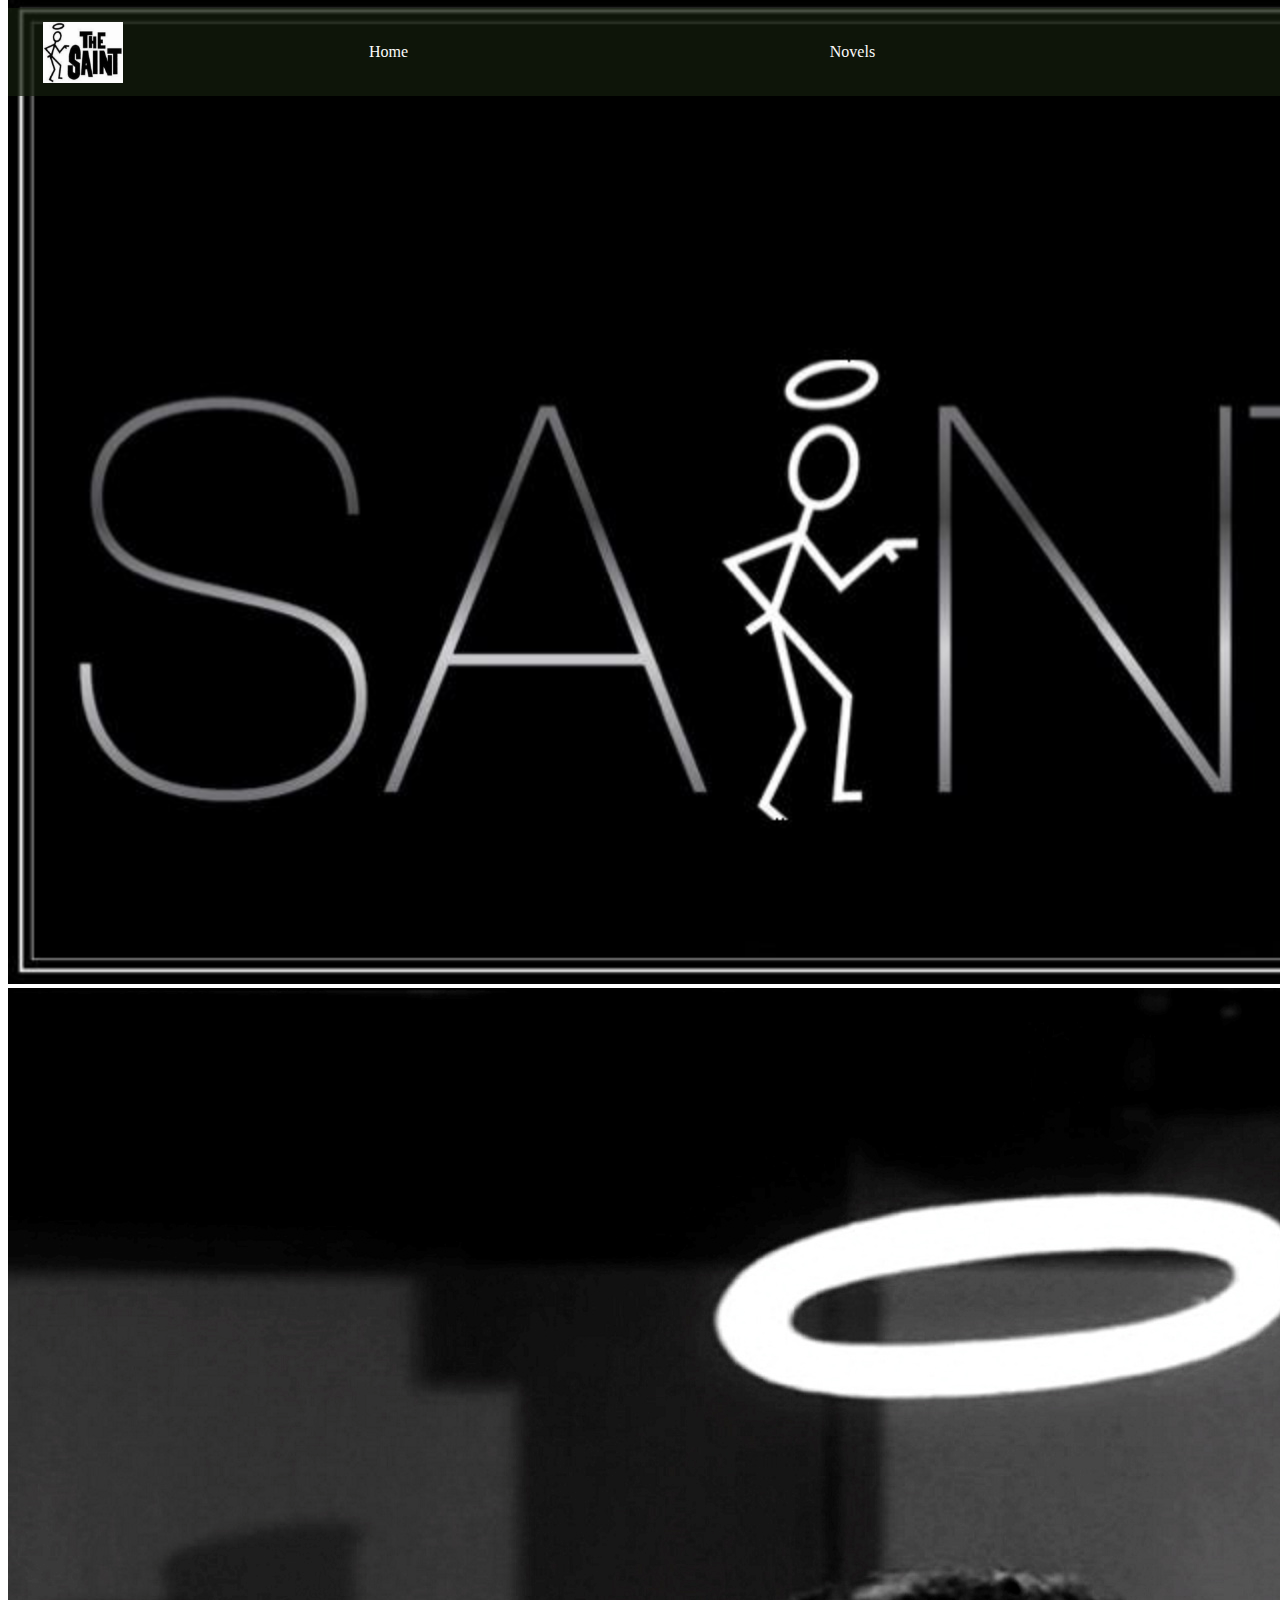
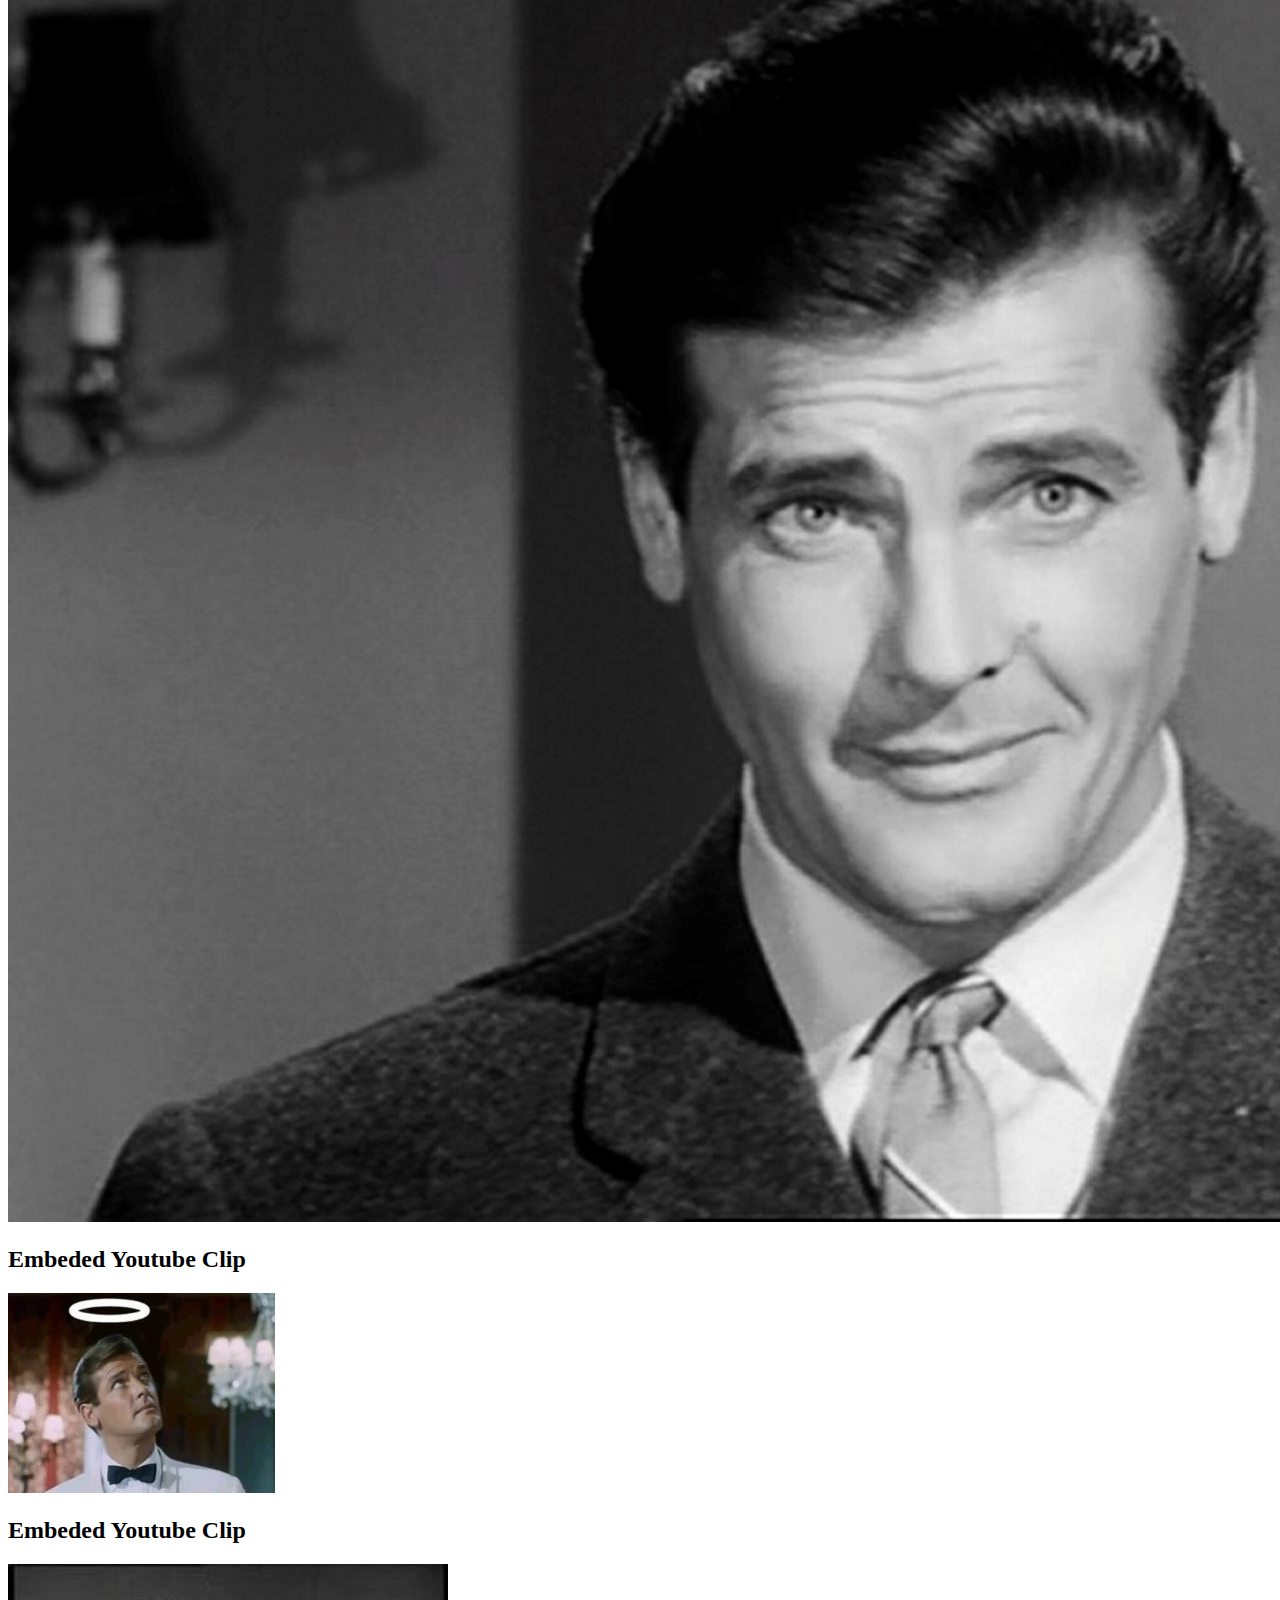
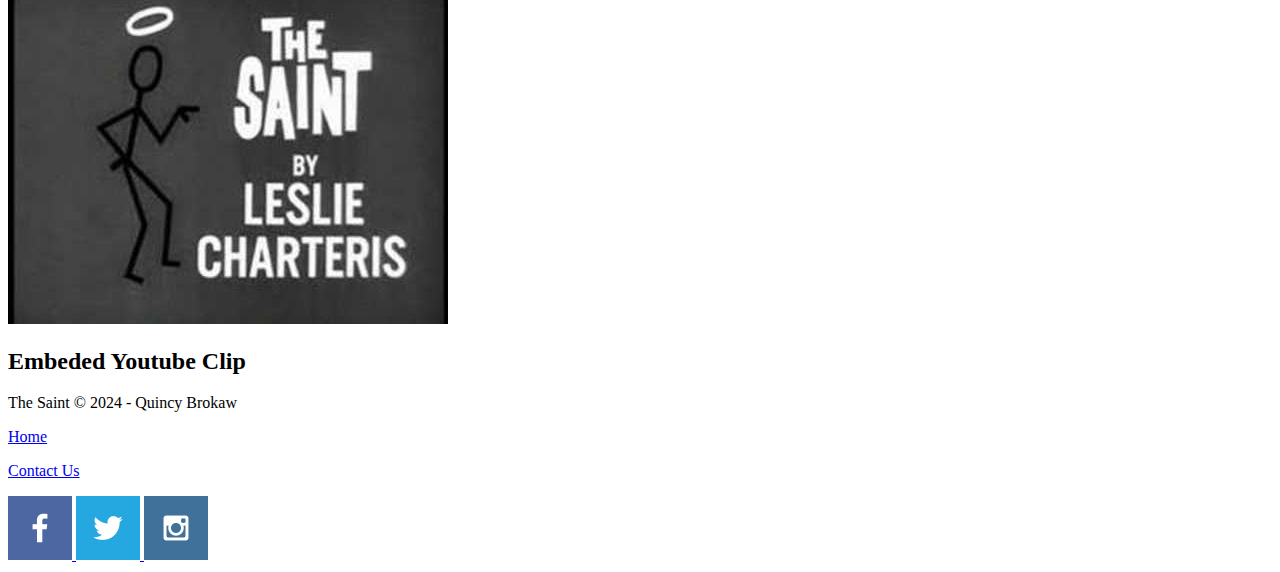
==== thesaint/index.html @ 39afe176 "html start" ====
<!DOCTYPE html>
<html lang="en">
<head>
    <meta charset="UTF-8">
    <meta name="viewport" content="width=device-width, initial-scale=1.0">
    <link rel="stylesheet" href="styles/style.css">
    <title>The Saint Home Page</title>
</head>
<body>
    <div id="content">
        <header>
            <a id="logo_link" href="index.html">
                <img class="logo" src="images/logo.jpg" alt="The Saint Logo">
            </a>
            <nav>
                <a href="index.html">Home</a>
                <a href="books.html">Novels</a>
                <a href="tvmovie.html">TV and Movies</a>
            </nav>
        </header>
        <div id="hero">
            <div id="hero-box">
                <img id="hero-img" src="images/widesaint.jpg" alt="The Saint website">
            </div>
            <section id="hero-msg">
                <h1 class="home-title">Simon Templar</h1>
                <h4>The Saint</h4>
                </div>
            </section>
        </div>
        <main class="home-grid">
            <section class="rivers-card">
                <img class="card-img" src="images/moore_halo.jpg" alt="Roger Moore Halo">
                <h2>Embeded Youtube Clip</h2>
            </section>
            <section class="camping-card">
                <img class="card-img" src="images/Roger-Moore-Halo.webp" alt="Halo">
                <h2>Embeded Youtube Clip</h2>
            </section>
            <section class="rapids-card">
                <img class="card-img" src="images/leslie.jpg" alt="rafting boat">
                <h2>Embeded Youtube Clip</h2>
            </section>
        </main>
        <footer>
            <p>The Saint &copy; 2024 - Quincy Brokaw</p>
            <p><a href="index.html">Home</a></p>
            <p><a href="contactus.html">Contact Us</a></p>
            <div class="social">
                <a href="https://facebook.com" target="_blank">
                    <img src="images/facebook.png" alt="fb icon">
                </a>
                <a href="https://twitter.com" target="_blank">
                    <img src="images/twitter.png" alt="twitter icon">
                </a>
                <a href="https://instagram.com" target="_blank">
                    <img src="images/instagram.png" alt="instagram icon">
                </a>
            </div>
        </footer>
</body>
</html>
---- thesaint/styles/style.css ----
#content {
    width: 1600px;
    margin: 0 auto;
  }
nav {
    font-family: 'Times New Roman', Times, serif;
    text-align: left;
    display: flex;
    justify-content: space-around;
}
nav a {
    text-align: center;
    color: #fcfbfb;
    text-decoration: none;
    padding: 35px;
  }
nav a:hover {
    background-color: black;
    color: #d9c2a3;
}
header {
    background-color:rgba(20,30,13, .7);
    display: grid;
    grid-template-columns: 150px auto;
}
.logo {
    width: 80px;
}
#logo_link {
    padding-top: 5px;
    justify-self: center;
    align-self: center;
}
.icon {
    width: 80px;
    padding-top: 10px;
}
#hero {
    display: grid;
    grid-template-columns: 1fr 3fr 1fr;
    margin-top: -100px;
}
#hero-box {
    grid-column: 1/4;
    grid-row: 1/3;
    z-index: -1;
}
#hero-msg {
    grid-column: 2/3;
    grid-row: 1/3;
    margin-top: 100px;
    text-align: center;
    font-family: Verdana, Geneva, Tahoma, sans-serif;
}
#hero-img {
    width: 100%;
}
@media screen and (max-width: 900px) {
    #hero, .home-grid {
        display: block;
        height: auto;
    }
    nav, footer {
        flex-direction: column;
    }
    nav a {
        display: block;
        padding: 15px;
    }
    #hero {
        margin-top: 0;
    }
    #hero-msg {
        margin-top: 0;
    }
    #hero-msg h4 {
        display: none;
    }
    #hero-msg h1 {
        color: #6f7364;
    }
    .home-title {
        font-size: 25px;
    }
    .rivers-card, .camping-card, .rapids-card { 
        margin: 50px auto;
        width: 60%;
    }
    #background {
        display: none;
    }
    .mountains, .msg {
        width: 80%;
        display: block;
        margin: 0 auto;
    }
    footer {
        margin-top: 25px;
    }
}
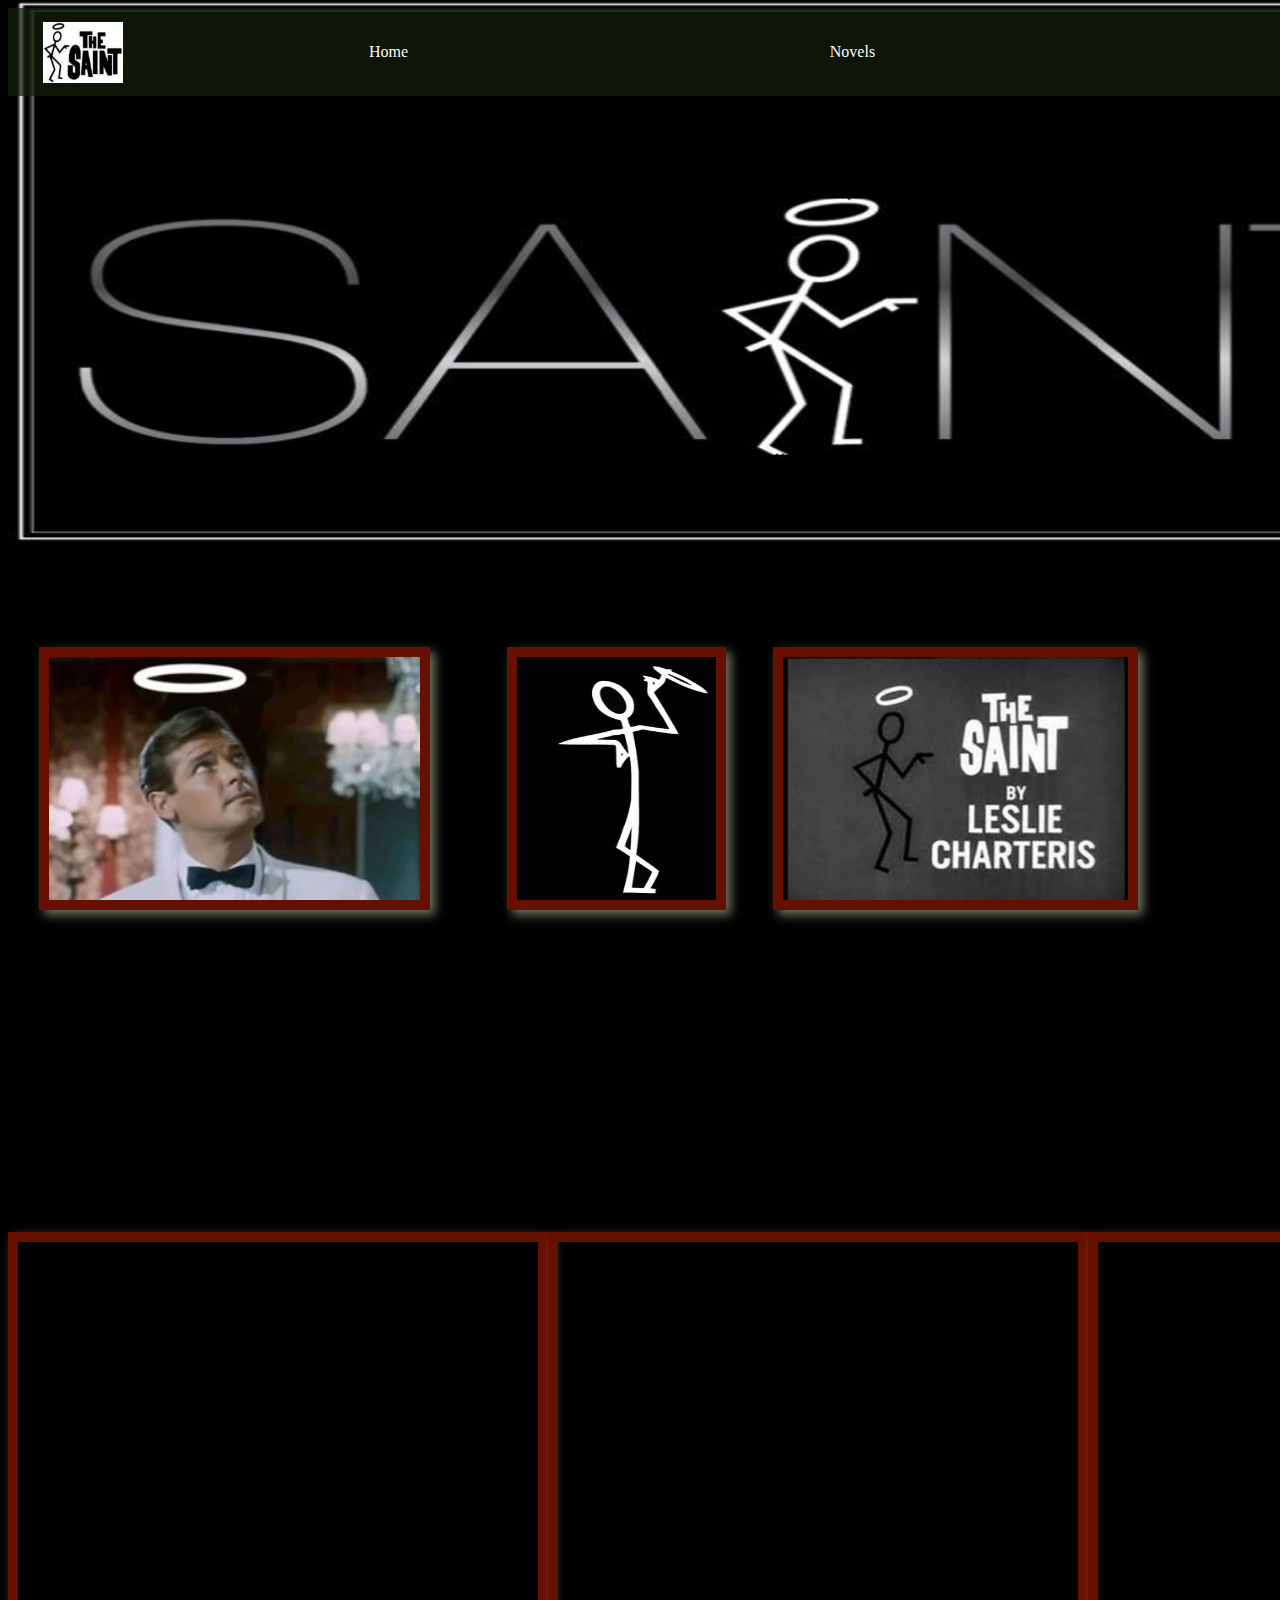
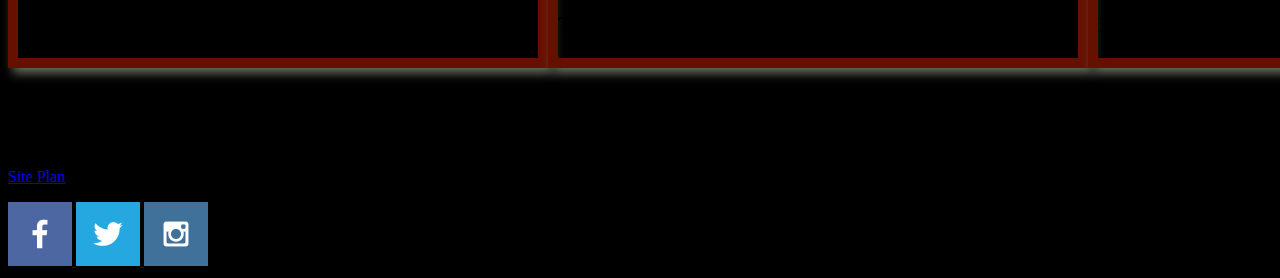
==== commit c64afdce: "home page version 1" ====
--- a/thesaint/index.html
+++ b/thesaint/index.html
@@ -29,23 +29,39 @@
             </section>
         </div>
         <main class="home-grid">
-            <section class="rivers-card">
-                <img class="card-img" src="images/moore_halo.jpg" alt="Roger Moore Halo">
-                <h2>Embeded Youtube Clip</h2>
+            <section class="mcard1">
+                <img class="card-img" src="images/Roger-Moore-Halo.webp" alt="Roger Moore Halo">
+                <h2>Roger Moore</h2>
             </section>
-            <section class="camping-card">
-                <img class="card-img" src="images/Roger-Moore-Halo.webp" alt="Halo">
-                <h2>Embeded Youtube Clip</h2>
+            <section class="mcard2">
+                <img class="card-img" src="images/leaning.jpg" alt="Halo">
+                <h2>The Saint Logo</h2>
             </section>
-            <section class="rapids-card">
+            <section class="mcard3">
                 <img class="card-img" src="images/leslie.jpg" alt="rafting boat">
-                <h2>Embeded Youtube Clip</h2>
+                <h2>Leslie Charteris</h2>
+            </section>
+            </main>
+        <main class="home-grid2">
+            <section class="vid1">
+                <iframe width="520" height="345" src="https://www.youtube.com/embed/lRlbmV39Zhw" title="The Saint TV intro (1962-69)" frameborder="0" allow="accelerometer; autoplay; clipboard-write; encrypted-media; gyroscope; picture-in-picture; web-share" allowfullscreen></iframe>
+                <h2>The Saint TV Series Intro</h2>
+            </section>
+            <section class="vid2">
+                <iframe width="520" height="345" src="https://www.youtube.com/embed/rO8P1U6uMls" title="The Saint opening credits - best ever" frameborder="0" allow="accelerometer; autoplay; clipboard-write; encrypted-media; gyroscope; picture-in-picture; web-share" allowfullscreen></iframe>
+                <h2>The Saint Opening credits</h2>
+            </section>
+            <section class="vid3">
+                <iframe width="520" height="345" src="https://www.youtube.com/embed/DFS6XLW2r7o" title="The Saint (1997) - Theatrical Trailer (4K)" frameborder="0" allow="accelerometer; autoplay; clipboard-write; encrypted-media; gyroscope; picture-in-picture; web-share" allowfullscreen></iframe>
+                <h2>1997 Movie "The Saint"</h2>
             </section>
         </main>
+        
+        
+        
         <footer>
             <p>The Saint &copy; 2024 - Quincy Brokaw</p>
-            <p><a href="index.html">Home</a></p>
-            <p><a href="contactus.html">Contact Us</a></p>
+            <p><a href="site-plan.html">Site Plan</a></p>
             <div class="social">
                 <a href="https://facebook.com" target="_blank">
                     <img src="images/facebook.png" alt="fb icon">
--- a/thesaint/styles/style.css
+++ b/thesaint/styles/style.css
@@ -1,7 +1,10 @@
+body {
+    background-color: black;
+}
 #content {
     width: 1600px;
     margin: 0 auto;
-  }
+}    
 nav {
     font-family: 'Times New Roman', Times, serif;
     text-align: left;
@@ -15,8 +18,9 @@
     padding: 35px;
   }
 nav a:hover {
-    background-color: black;
+    background-color: #610;
     color: #d9c2a3;
+    padding-bottom: 20px;
 }
 header {
     background-color:rgba(20,30,13, .7);
@@ -54,47 +58,60 @@
 }
 #hero-img {
     width: 100%;
+    height: 550px;
 }
-@media screen and (max-width: 900px) {
-    #hero, .home-grid {
-        display: block;
-        height: auto;
-    }
-    nav, footer {
-        flex-direction: column;
-    }
-    nav a {
-        display: block;
-        padding: 15px;
-    }
-    #hero {
-        margin-top: 0;
-    }
-    #hero-msg {
-        margin-top: 0;
-    }
-    #hero-msg h4 {
-        display: none;
-    }
-    #hero-msg h1 {
-        color: #6f7364;
-    }
-    .home-title {
-        font-size: 25px;
-    }
-    .rivers-card, .camping-card, .rapids-card { 
-        margin: 50px auto;
-        width: 60%;
-    }
-    #background {
-        display: none;
-    }
-    .mountains, .msg {
-        width: 80%;
-        display: block;
-        margin: 0 auto;
-    }
-    footer {
-        margin-top: 25px;
-    }
-}+.home-grid {
+    display: grid;
+    grid-template-columns: auto auto auto auto auto auto auto auto auto auto auto auto;
+}
+.card-img {
+    border: 10px solid #610;
+    transition: transform .5s;
+    box-shadow: 5px 5px 10px #6f7364;
+    height: 50%;
+    width: 85%;
+}
+.mcard1 {
+    grid-column: 2/4;
+    grid-row: 2/3;
+    margin: 50px 0;
+}
+.mcard2 {
+    grid-column: 5/7;
+    grid-row: 2/3;
+    margin: 50px 0;
+}
+.mcard3 {
+    grid-column: 8/10;
+    grid-row: 2/3;
+    margin: 50px 0;
+}
+.home-grid2 {
+    display: grid;
+    grid-template-columns: auto auto auto auto auto auto auto auto auto auto auto auto;
+}
+.vid1 {
+    grid-column: 2/4;
+    grid-row: 2/3;
+    margin: 50px 0;
+    border: 10px solid #610;
+    transition: transform .5s;
+    box-shadow: 5px 5px 10px #6f7364;
+}
+.vid2 {
+    grid-column: 5/7;
+    grid-row: 2/3;
+    margin: 50px 0;
+    border: 10px solid #610;
+    transition: transform .5s;
+    box-shadow: 5px 5px 10px #6f7364;
+}
+.vid3 {
+    grid-column: 8/10;
+    grid-row: 2/3;
+    margin: 50px 0;
+    border: 10px solid #610;
+    transition: transform .5s;
+    box-shadow: 5px 5px 10px #6f7364;
+}
+
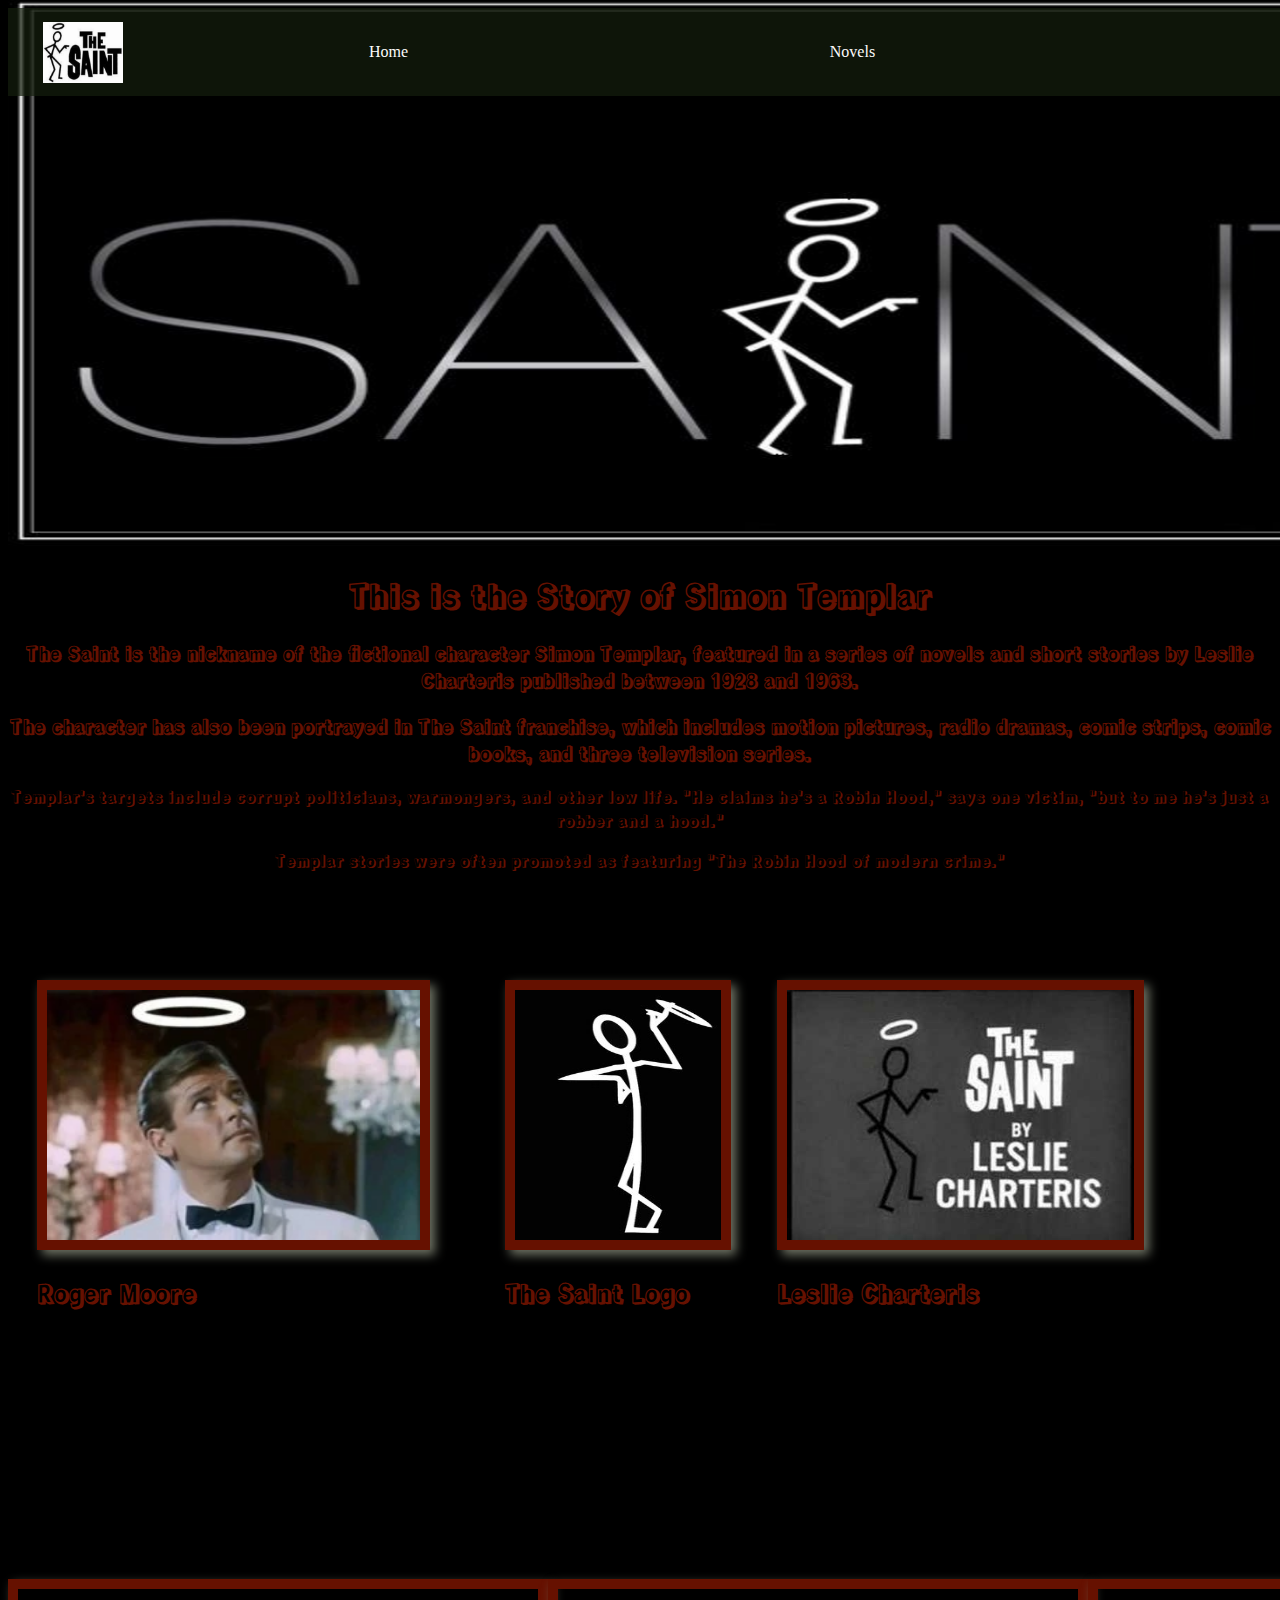
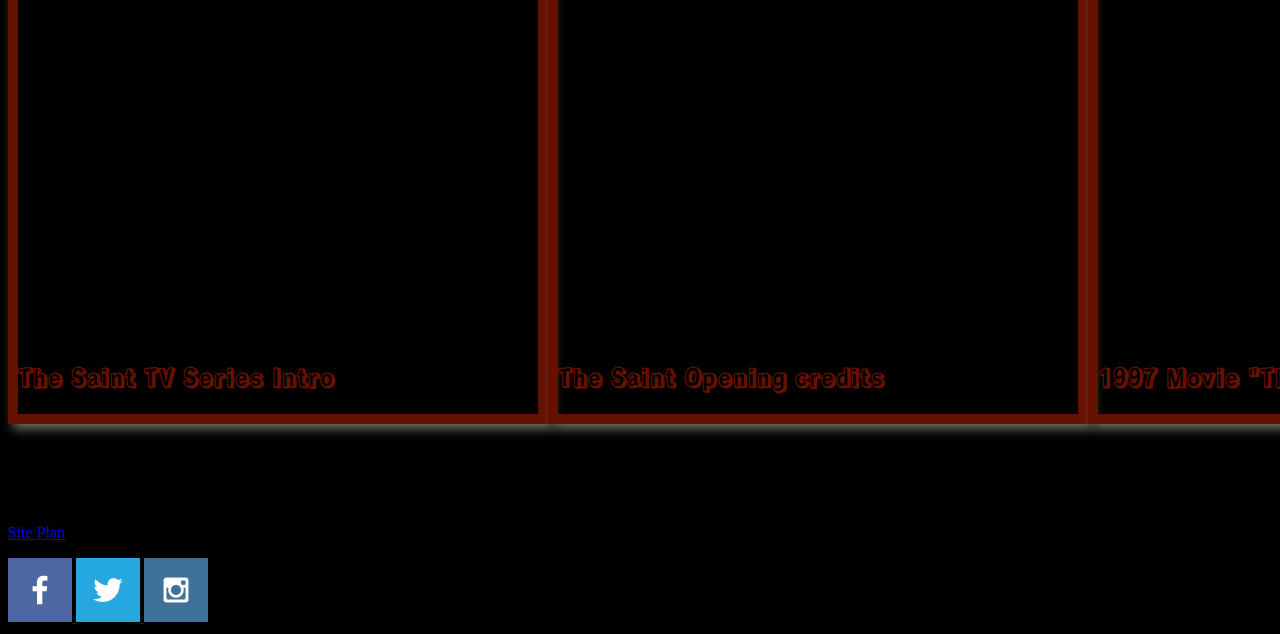
==== commit 51bc3746: "home page second commit" ====
--- a/thesaint/index.html
+++ b/thesaint/index.html
@@ -27,6 +27,23 @@
                 <h4>The Saint</h4>
                 </div>
             </section>
+        </div>
+        <div id="story">
+            <h1>
+                This is the Story of Simon Templar
+            </h1>
+            <h3>
+                The Saint is the nickname of the fictional character Simon Templar, featured in a series of novels and short stories by Leslie Charteris published between 1928 and 1963. 
+            </h3>
+            <h3>
+                The character has also been portrayed in The Saint franchise, which includes motion pictures, radio dramas, comic strips, comic books, and three television series.
+            </h3>
+            <p>
+                Templar's targets include corrupt politicians, warmongers, and other low life. "He claims he's a Robin Hood," says one victim, "but to me he's just a robber and a hood." 
+            </p>
+            <p>    
+                Templar stories were often promoted as featuring "The Robin Hood of modern crime." 
+            </p>
         </div>
         <main class="home-grid">
             <section class="mcard1">
--- a/thesaint/styles/style.css
+++ b/thesaint/styles/style.css
@@ -1,3 +1,8 @@
+@import url('https://fonts.googleapis.com/css?family=IM+Fell+French+Canon+SC|Lato');
+@import url('https://fonts.googleapis.com/css2?family=Rampart+One&display=swap');
+@import url('https://fonts.googleapis.com/css2?family=Didact+Gothic&family=Rampart+One&display=swap');
+
+
 body {
     background-color: black;
 }
@@ -44,6 +49,11 @@
     grid-template-columns: 1fr 3fr 1fr;
     margin-top: -100px;
 }
+#story {
+    color: #610;
+    text-align: center;
+    font-family: "Rampart One";
+}
 #hero-box {
     grid-column: 1/4;
     grid-row: 1/3;
@@ -63,6 +73,8 @@
 .home-grid {
     display: grid;
     grid-template-columns: auto auto auto auto auto auto auto auto auto auto auto auto;
+    font-family: "Rampart One";
+    color: #610;
 }
 .card-img {
     border: 10px solid #610;
@@ -89,6 +101,8 @@
 .home-grid2 {
     display: grid;
     grid-template-columns: auto auto auto auto auto auto auto auto auto auto auto auto;
+    font-family: "Rampart One";
+    color: #610;
 }
 .vid1 {
     grid-column: 2/4;
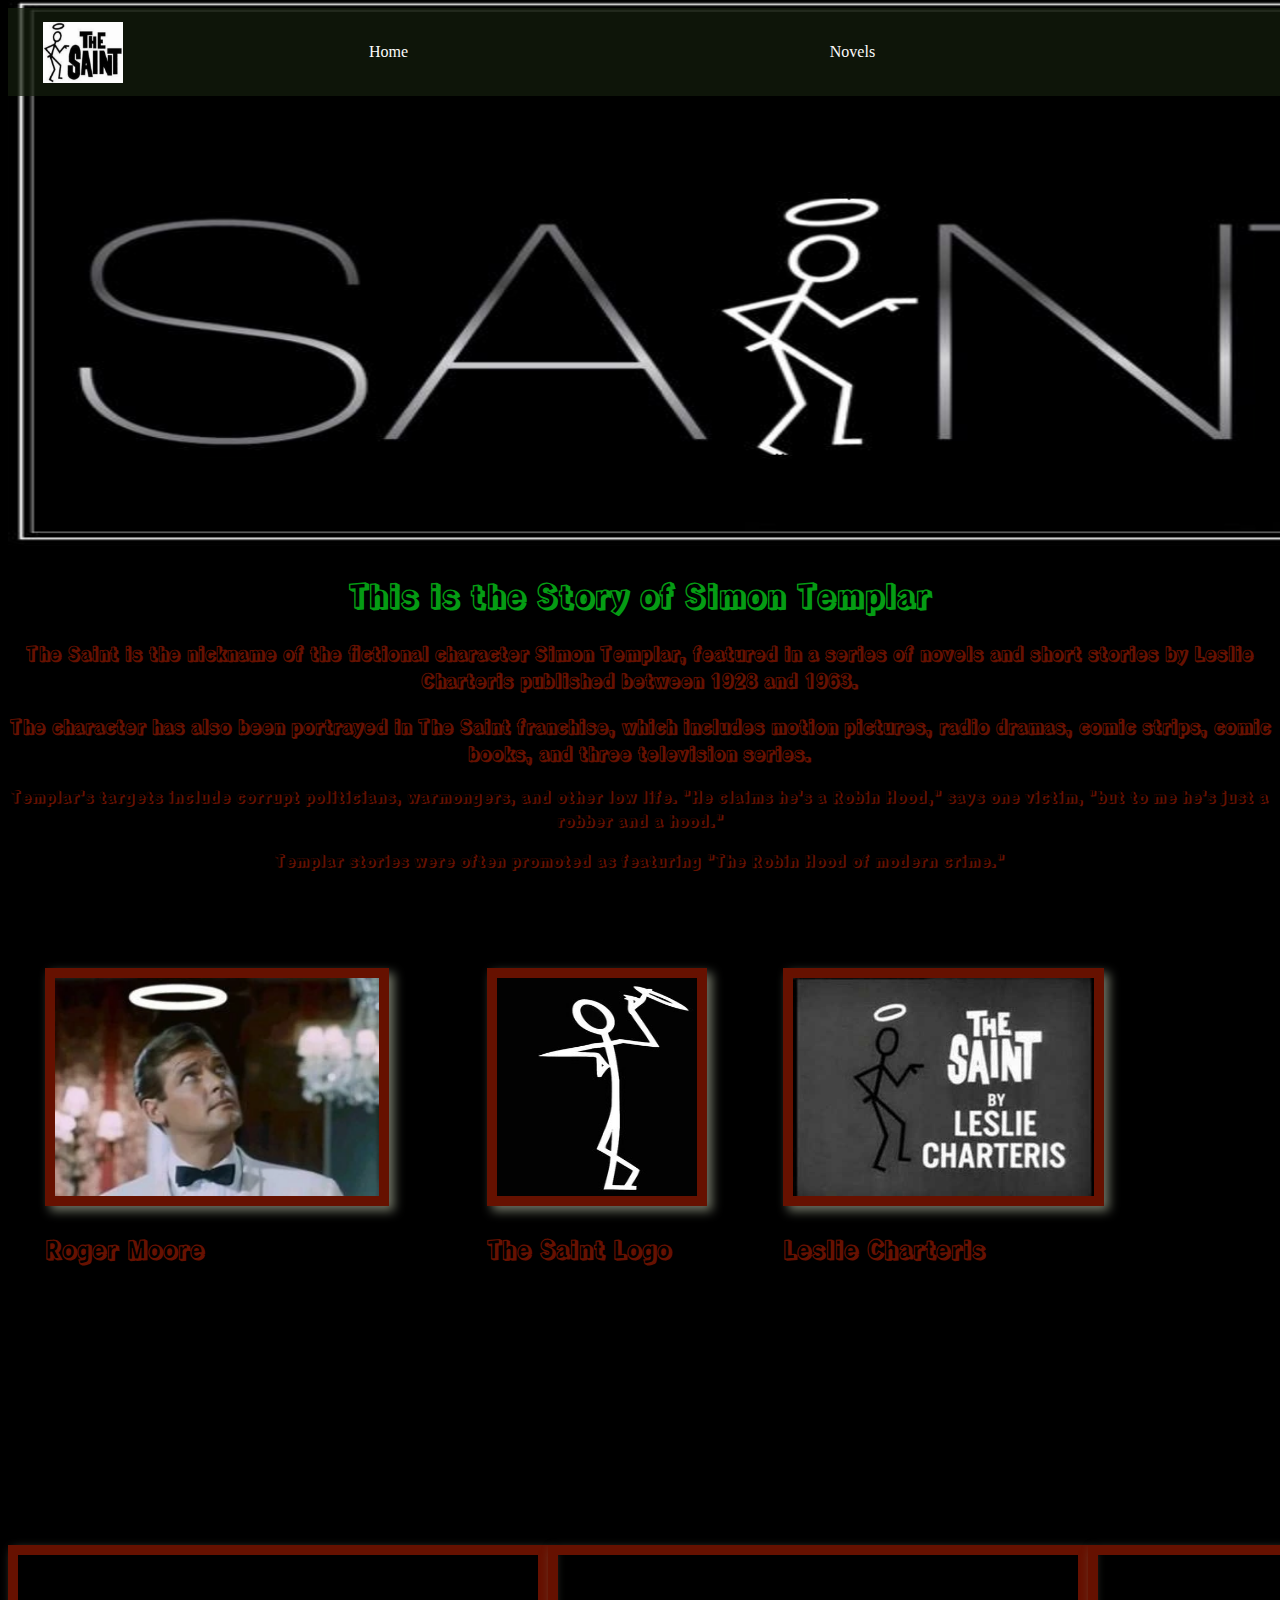
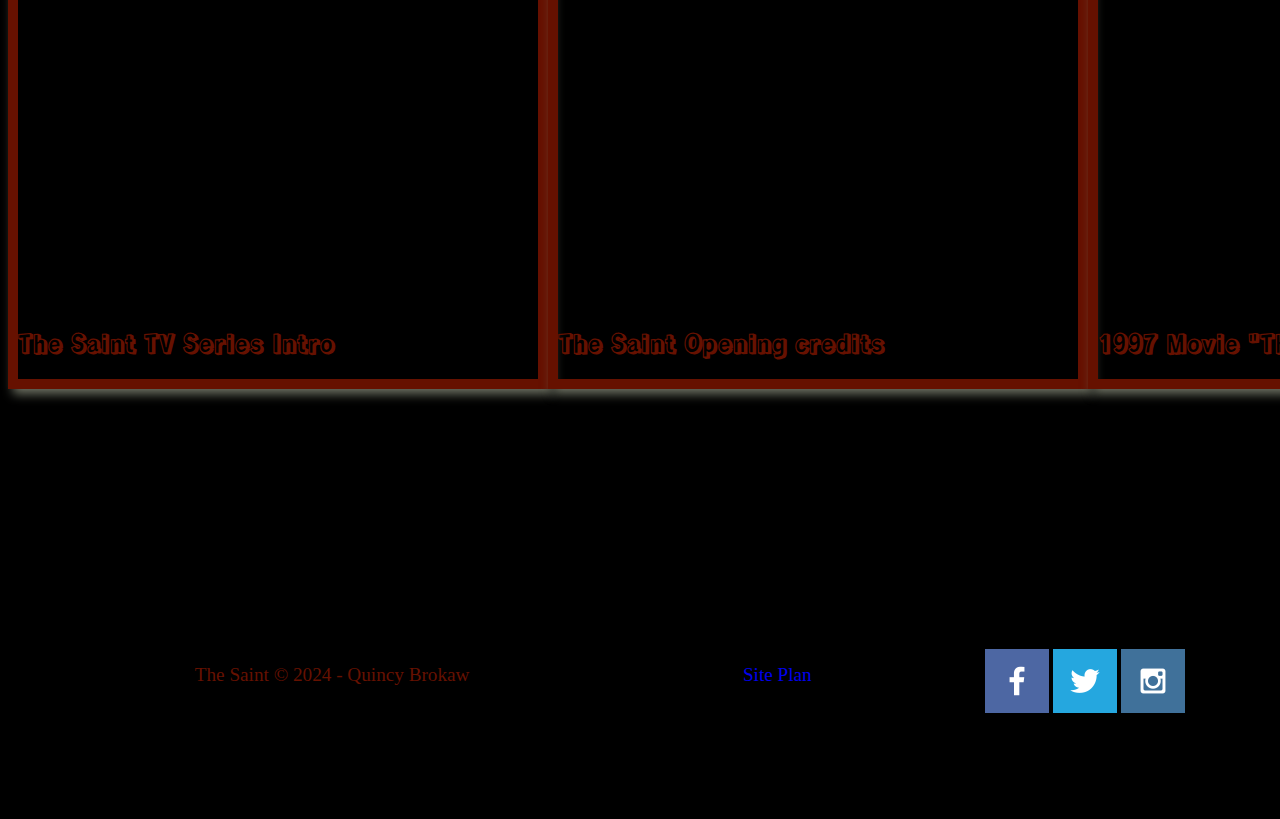
==== commit 1d27b2da: "fix hero" ====
--- a/thesaint/index.html
+++ b/thesaint/index.html
@@ -23,8 +23,6 @@
                 <img id="hero-img" src="images/widesaint.jpg" alt="The Saint website">
             </div>
             <section id="hero-msg">
-                <h1 class="home-title">Simon Templar</h1>
-                <h4>The Saint</h4>
                 </div>
             </section>
         </div>
--- a/thesaint/styles/style.css
+++ b/thesaint/styles/style.css
@@ -9,7 +9,10 @@
 #content {
     width: 1600px;
     margin: 0 auto;
-}    
+}  
+h1 {
+    color: #059c14;
+}  
 nav {
     font-family: 'Times New Roman', Times, serif;
     text-align: left;
@@ -32,6 +35,31 @@
     display: grid;
     grid-template-columns: 150px auto;
 }
+footer {
+    padding: 25px 50px;
+    color: #610;
+    margin-top: 100px;
+    display: flex;
+    justify-content: space-around;
+    align-items: center;
+}
+footer a {
+    text-decoration: none;
+}
+footer a:hover {
+    color: black;
+}
+footer p {
+    font-size: 1.2em;
+    margin: 100px;
+}
+footer p a:hover {
+    text-decoration: underline;
+    color:#610;
+}
+footer .social img {
+    padding-top: 15px;
+}
 .logo {
     width: 80px;
 }
@@ -60,6 +88,7 @@
     z-index: -1;
 }
 #hero-msg {
+    color: #610;
     grid-column: 2/3;
     grid-row: 1/3;
     margin-top: 100px;
@@ -128,4 +157,247 @@
     transition: transform .5s;
     box-shadow: 5px 5px 10px #6f7364;
 }
-
+* {
+    box-sizing: border-box;
+  }
+   /* Position the image container (needed to position the left and right arrows) */
+.container {
+    position: relative;
+}
+  
+  /* Hide the images by default */
+.mySlides {
+    display: none;
+}
+  
+  /* Add a pointer when hovering over the thumbnail images */
+.cursor {
+    cursor: pointer;
+  }
+  
+  /* Next & previous buttons */
+.prev,
+.next {
+    cursor: pointer;
+    position: absolute;
+    top: 40%;
+    width: auto;
+    padding: 16px;
+    margin-top: -50px;
+    color: white;
+    font-weight: bold;
+    font-size: 20px;
+    border-radius: 0 3px 3px 0;
+    user-select: none;
+    -webkit-user-select: none;
+}
+  
+  /* Position the "next button" to the right */
+.next {
+    right: 0;
+    border-radius: 3px 0 0 3px;
+}
+  
+  /* On hover, add a black background color with a little bit see-through */
+.prev:hover,
+.next:hover {
+    background-color: rgba(0, 0, 0, 0.8);
+}
+  
+  /* Number text (1/3 etc) */
+.numbertext {
+    color: #f2f2f2;
+    font-size: 12px;
+    padding: 8px 12px;
+    position: absolute;
+    top: 0;
+}
+  
+  /* Container for image text */
+.caption-container {
+    text-align: center;
+    background-color: #222;
+    padding: 2px 16px;
+    color: white;
+}
+  
+.row:after {
+    content: "";
+    display:table;
+    clear: both;
+}
+  
+  /* Six columns side by side */
+.column {
+    float: left;
+    width: 16.66%;
+}
+  
+  /* Add a transparency effect for thumnbail images */
+.demo {
+    opacity: 0.6;
+}
+  
+.active,
+.demo:hover {
+    opacity: 1;
+}
+.home-grid3 {
+    display: grid;
+    grid-template-columns: auto auto auto auto auto auto auto auto auto auto auto auto;
+    grid-template-rows: auto auto auto auto auto auto auto auto auto auto auto auto auto auto auto auto auto auto auto auto auto;
+    font-family: "Rampart One";
+    color: #610;
+}
+.card-img3 {
+    border: 5px solid #610;
+    transition: transform .5s;
+    box-shadow: 5px 5px 10px #6f7364;
+    width: 45%;
+}
+.book1 {
+    grid-column: 1;
+    grid-row: 1;
+    margin: 10px 0;
+}
+.book2 {
+    grid-column: 1;
+    grid-row: 2;
+    margin: 10px 0;
+    
+}
+.book3 {
+    grid-column: 1;
+    grid-row: 3;
+    margin: 10px 0;
+} 
+.book4 {
+    grid-column: 1;
+    grid-row: 4;
+    margin: 10px 0;
+}
+.book5 {
+    grid-column: 1;
+    grid-row: 5;
+    margin: 10px 0;
+}
+.book6 {
+    grid-column: 1;
+    grid-row: 6;
+    margin: 10px 0;
+}
+.book7 {
+    grid-column: 1;
+    grid-row: 7;
+    margin: 10px 0;
+}
+.home-grid4 {
+    display:grid;
+    grid-template-columns: auto auto;
+    grid-template-rows: auto auto auto auto;
+    font-family: "Rampart One";
+    color: #059c14;
+}
+.card-img4 {
+    border: 5px solid #610;
+    transition: transform .5s;
+    box-shadow: 5px 5px 10px #6f7364;
+    width: 25%;
+}
+.tv1 {
+    margin: 10px 0;
+    font-size:larger;
+    color: #059c14;
+    grid-column: 1;
+    grid-row: 1;
+}
+.tv2 {
+    margin: 10px 0;
+    font-size:larger;
+    color: #059c14;
+    grid-column: 1;
+    grid-row: 2;
+}
+.tv3 {
+    margin: 10px 0;
+    font-size:larger;
+    color: #059c14;
+    grid-column: 1;
+    grid-row: 3;
+}
+.tv4 {
+    margin: 10px 0;
+    font-size:larger;
+    color: #059c14;
+    grid-column: 1;
+    grid-row: 4;
+}
+.tv5 {
+    margin: 10px 0;
+    font-size:larger;
+    color: #059c14;
+    grid-column: 2;
+    grid-row: 1;
+}
+.tv6 {
+    margin: 10px 0;
+    font-size:larger;
+    color: #059c14;
+    grid-column: 2;
+    grid-row: 2;
+}
+.tv7 {
+    margin: 10px 0;
+    font-size:larger;
+    color: #059c14;
+    grid-column: 2;
+    grid-row: 3;
+}
+.tv8 {
+    margin: 10px 0;
+    font-size:larger;
+    color: #059c14;
+    grid-column: 2;
+    grid-row: 4;
+}
+.home-grid5 {
+    display:list-item;
+    font-family: "Rampart One";
+    color: #059c14;
+}
+.card-img5 {
+    border: 5px solid #610;
+    transition: transform .5s;
+    box-shadow: 5px 5px 10px #6f7364;
+    width: 25%;
+}
+.series1 {
+    margin: 10px 0;
+    font-size:larger;
+    color: #059c14;
+}
+.series2 {
+    margin: 10px 0;
+    font-size:larger;
+    color: #059c14;
+}
+.series3 {
+    margin: 10px 0;
+    font-size:larger;
+    color: #059c14;
+}
+.series4 {
+    margin: 10px 0;
+    font-size:larger;
+    color: #059c14;
+}
+.series5 {
+    margin: 10px 0;
+    font-size:larger;
+    color: #059c14;
+}
+.series6 {
+    margin: 10px 0;
+    font-size:larger;
+    color: #059c14;
+}
